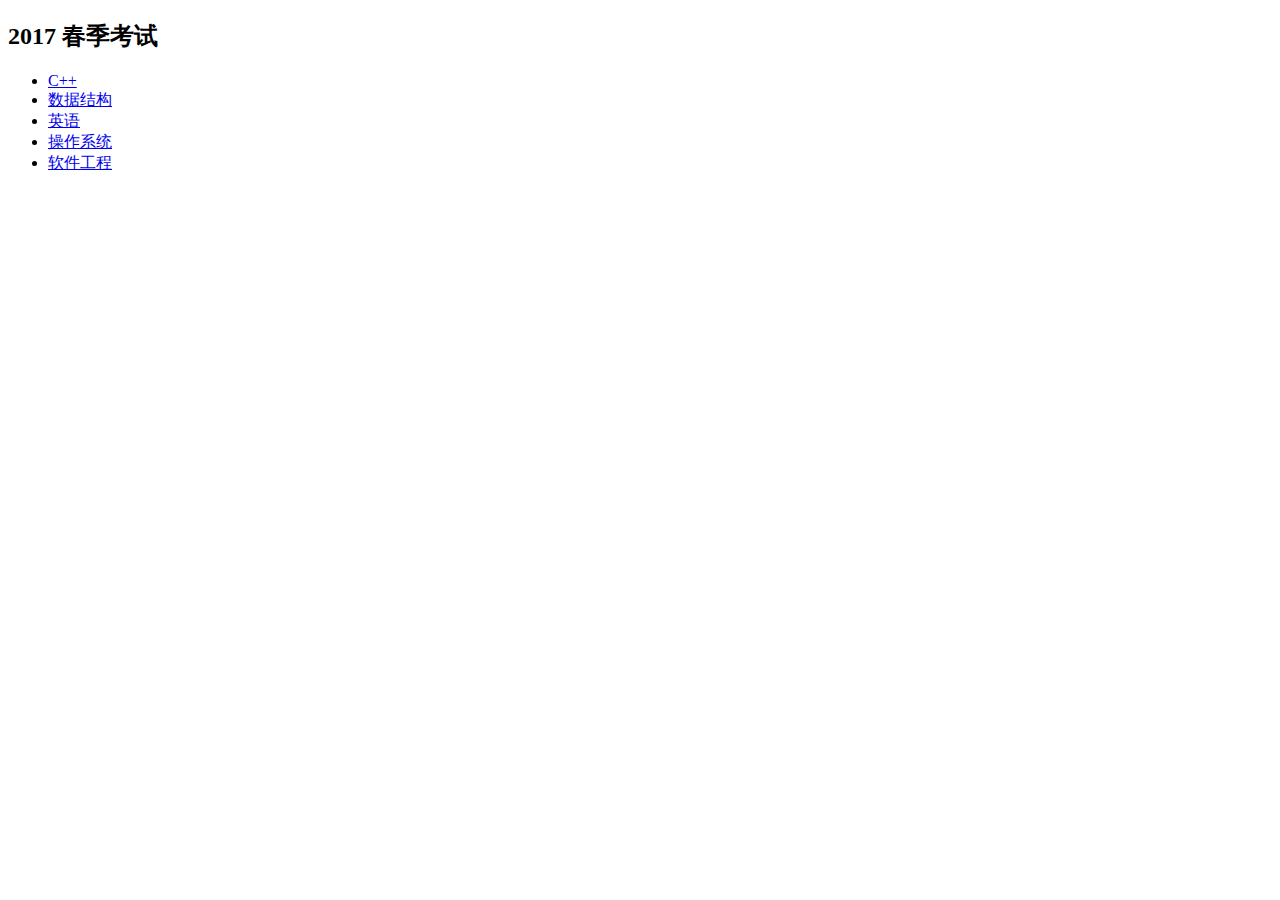
==== index.html @ 72fd8332 "'index.html'" ====
<!DOCTYPE html>
<html>
<head>
	<title>首页</title>
</head>
<body>
<div>
	<h2>2017 春季考试</h2>
	<ul>
		<li><a href="2017_chun/c++.html">C++</a></li>
		<li><a href="2017_chun/data.html">数据结构</a></li>
		<li><a href="2017_chun/english.html">英语</a></li>
		<li><a href="2017_chun/os.html">操作系统</a></li>
		<li><a href="2017_chun/ruanjian.html">软件工程</a></li>
	</ul>
</div>
</body>
</html>
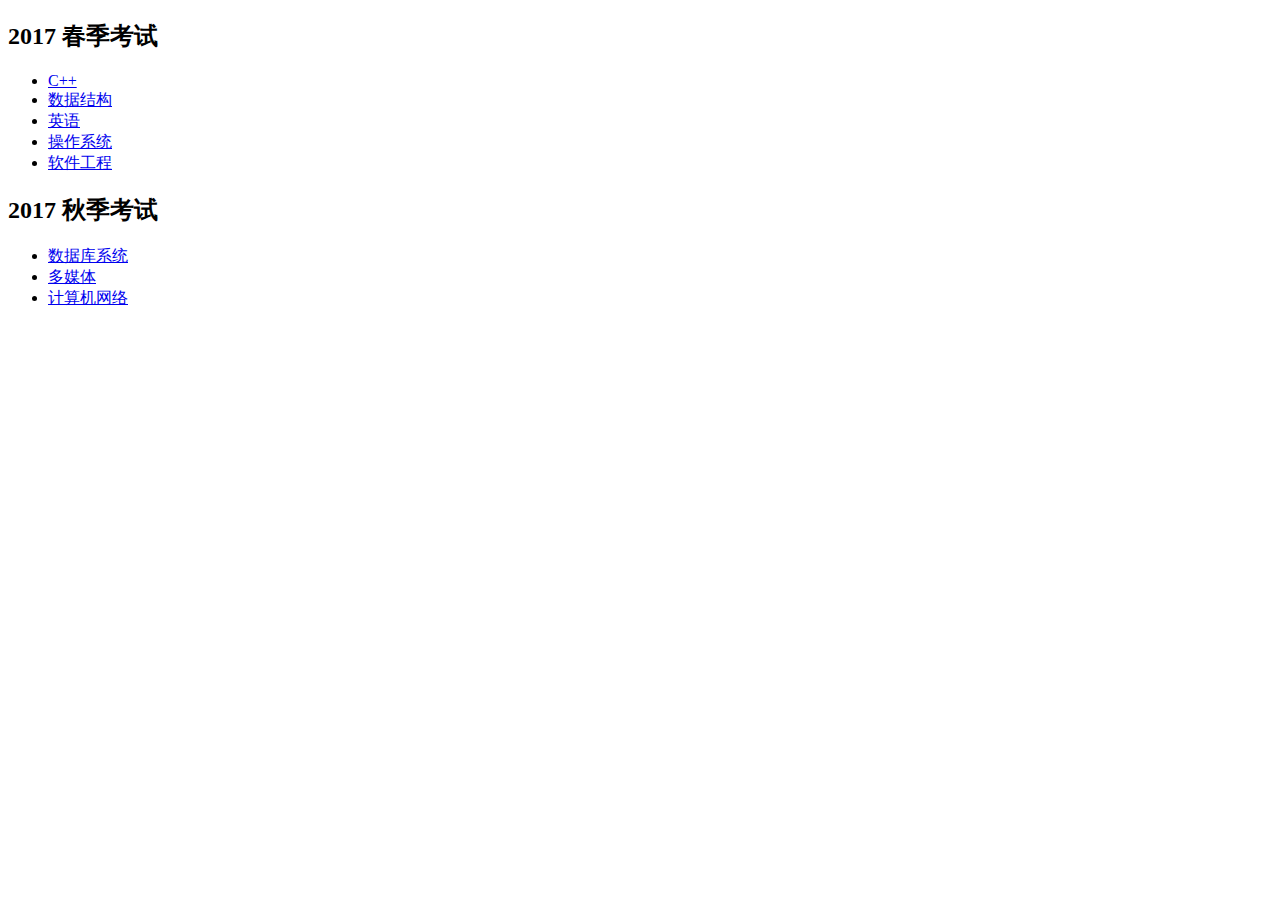
==== commit aa5fe3ff: "2017_qiu" ====
--- a/index.html
+++ b/index.html
@@ -1,6 +1,8 @@
 <!DOCTYPE html>
 <html>
 <head>
+<meta http-equiv="Content-Type" content="text/html;charset=utf-8">
+<meta name="viewport" content="width=device-width, initial-scale=1">
 	<title>首页</title>
 </head>
 <body>
@@ -13,6 +15,12 @@
 		<li><a href="2017_chun/os.html">操作系统</a></li>
 		<li><a href="2017_chun/ruanjian.html">软件工程</a></li>
 	</ul>
+	<h2>2017 秋季考试</h2>
+	<ul>
+		<li><a href="2017_qiu/database.html">数据库系统</a></li>
+		<li><a href="2017_qiu/media.html">多媒体</a></li>
+		<li><a href="2017_qiu/network.html">计算机网络</a></li>
+	</ul>
 </div>
 </body>
 </html>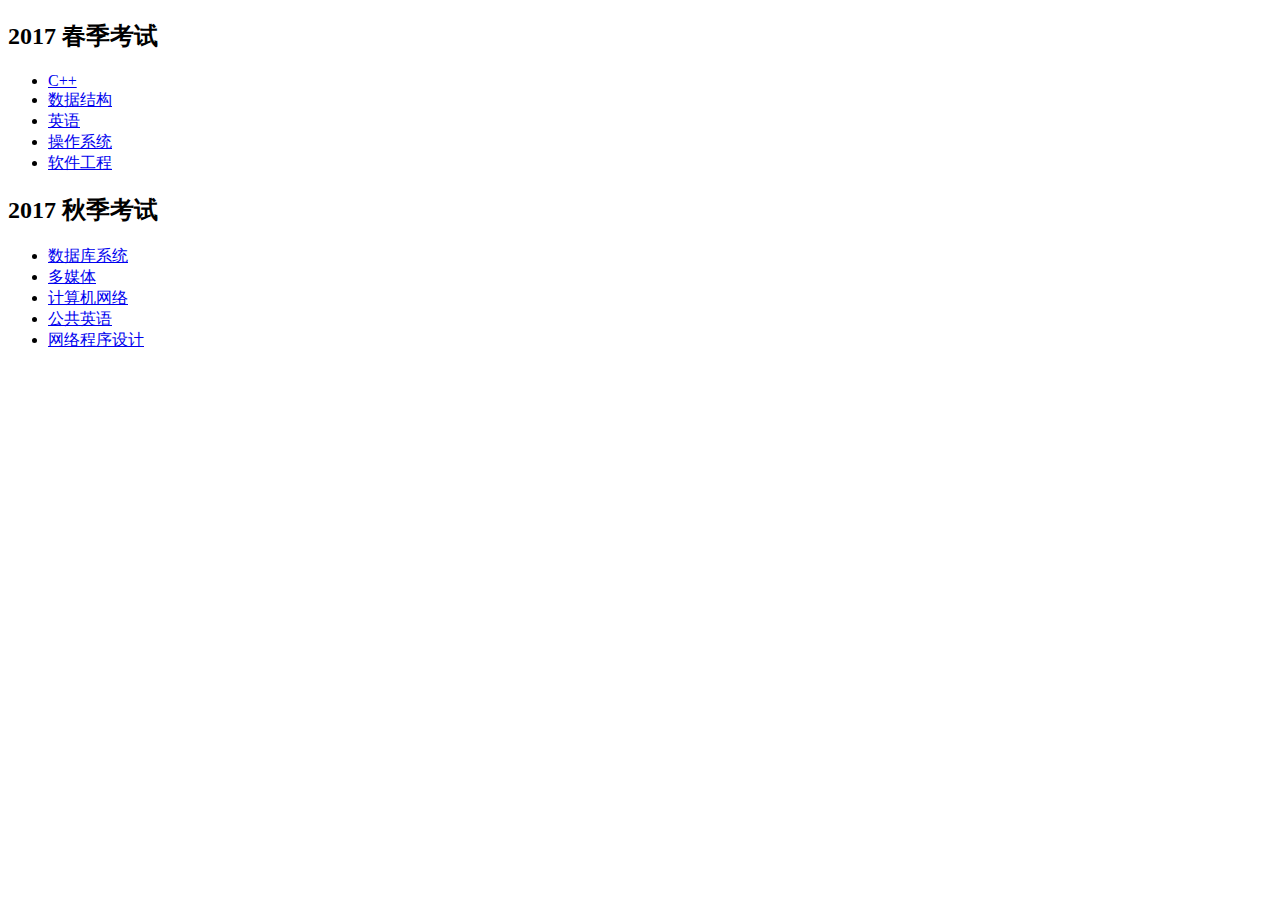
==== commit 0dd752ca: "kaoshi" ====
--- a/index.html
+++ b/index.html
@@ -20,6 +20,8 @@
 		<li><a href="2017_qiu/database.html">数据库系统</a></li>
 		<li><a href="2017_qiu/media.html">多媒体</a></li>
 		<li><a href="2017_qiu/network.html">计算机网络</a></li>
+		<li><a href="2017_qiu/english.html">公共英语</a></li>
+		<li><a href="2017_qiu/program.html">网络程序设计</a></li>
 	</ul>
 </div>
 </body>
